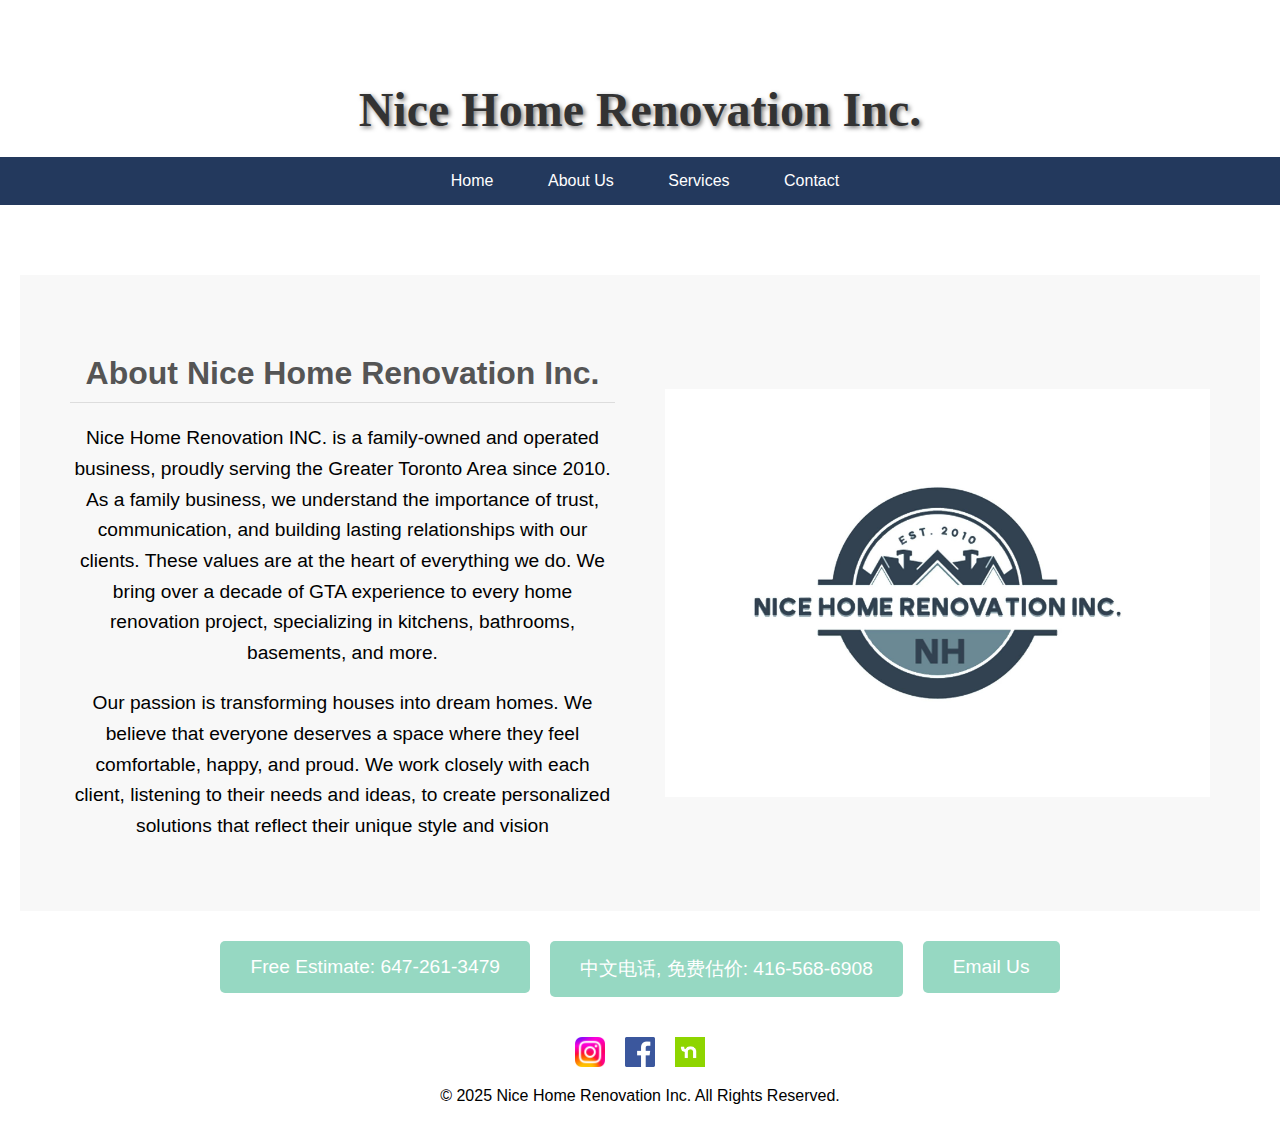
==== about.html @ f0fce9fe "Add files via upload" ====
<!DOCTYPE html>
<html lang="en">
<head>
    <meta charset="UTF-8">
    <meta name="viewport" content="width=device-width, initial-scale=1.0">
    <title>Nice Home Renovation Inc.</title>
    <link rel="stylesheet" href="style.css">  </head>
<body>
    <header>
        <h1>Nice Home Renovation Inc.</h1>
    

        
        <nav class="top-nav">
            <ul>
                <li><a href="main.html">Home</a></li>
                <li><a href="about.html">About Us</a></li>
                <li><a href="service.html">Services</a></li> 
                <li><a href="contact.html">Contact</a></li>
            </ul>
        </nav>
    </header>
    


    <main>
        
            <section id="description">  <div class="description-content">
                <h2>About Nice Home Renovation Inc.</h2> 
                <p>Nice Home Renovation INC. is a family-owned and operated business, proudly serving the Greater Toronto Area since 2010.  
                    As a family business, we understand the importance of trust, communication, and building lasting relationships with our clients. 
                     These values are at the heart of everything we do. We bring over a decade of GTA experience to every home renovation project, specializing in 
                     kitchens, bathrooms, basements, and more.  </p>
                     <p>Our passion is transforming houses into dream homes.  We believe that everyone deserves a space where they feel comfortable, 
                        happy, and proud.  We work closely with each client, listening to their needs and ideas, to create personalized solutions that 
                        reflect their unique style and vision</p>
            </div>
            <div class="description-image">
                <img src="Logo/logo.jpg" alt="Nice Home Renovation Logo">
            </div>
        </section>

       
        <div class="call-to-action">
            <a href="tel:1234567890"> <button>Free Estimate: 647-261-3479</button> </a>
            <a href="tel:1234567890"> <button>中文电话, 免费估价: 416-568-6908</button> </a>
            <a href="mailto:nice.home.renovation@gmail.com"> <button>Email Us</button> </a>
        </div>

    </main>

        <footer>
        
            <div class="social-media">
                <a href="https://www.instagram.com/nicehomereno/" target="_blank" rel="noopener noreferrer">
                    <img src="Logo/IG.webp" alt="Instagram Logo">
                </a>
                <a href="https://www.facebook.com/nicehomerenovation" target="_blank" rel="noopener noreferrer">
                    <img src="Logo/fb.png" alt="Facebook Logo">
                </a>
                <a href="your_nextdoor_link" target="_blank" rel="noopener noreferrer">
                    <img src="Logo/nextdoor.png" alt="Nextdoor Logo">
                </a>
            </div>

            </div>
            <p><center>&copy; 2025 Nice Home Renovation Inc. All Rights Reserved.</center></p>
    
        </footer>
    
        <script src="script.js"></script> </body>
</html>
---- style.css ----
/* style.css */

/* -------------------------------------------------- Phone --------------------------------------------------*/
.header-content {
    display: flex;
    align-items: center; /* Center vertically */
    justify-content: space-between; /* Distribute space, pushing contact info to right */
}



/* -------------------------------------------------- General Styles--------------------------------------------------*/
body {
    font-family: sans-serif;
    margin: 0;
    padding: 0; /* REMOVE padding-left from body */
    box-sizing: border-box;
}

main {
    padding: 20px; /* No margin-left needed */
}

h1 {
    font-family: 'Playfair Display', serif;
    font-size: 3em;
    font-weight: 600;
    color: #333;
    text-align: center;
    margin-bottom: 20px;
    text-shadow: 2px 2px 4px rgba(0, 0, 0, 0.2);
}

h2 {
    font-family: 'Montserrat', sans-serif;
    font-size: 2em;
    color: #555;
    margin-top: 30px;
    border-bottom: 1px solid #ddd;
    padding-bottom: 10px;
}

/* Header Styles */
header {
    background-image: url("your-header-image.jpg"); /* Replace with your image URL */
    background-size: cover;
    background-position: center;
    padding: 50px 0;
    color: white;
    text-align: center;
}

header h1 {
    text-shadow: 2px 2px 4px rgba(0, 0, 0, 0.5);
}

/* -------------------------------------------------- Description Section -------------------------------------------------- */
#description {
    display: flex;
    align-items: center;
    padding: 50px;
    background-color: #f8f8f8;
}

.description-content {
    flex: 1;
    padding-right: 50px;
}

.description-image {
    flex: 1;
}

.description-image img {
    max-width: 100%;
    height: auto;
    display: block;
}







/* -------------------------------------------------- Menu Box -------------------------------------------------- */

/* Top Navigation */
.top-nav {
    background-color: #23395d;
    padding: 5px;
    text-align: center; /* Center the menu items */
    width: 100%;
}

.top-nav ul {
    list-style: none;
    padding: 0;
    margin: 0;
    display: inline-block; /* Make the list horizontal */
}

.top-nav li {
    display: inline; /* Make list items horizontal */
    margin: 0 15px; /* Spacing between items */
}

.top-nav a { /* Combined styles for all links */
    display: inline-block; /* Or block if you want vertical menu */
    padding: 10px;
    text-decoration: none;
    color: #fff;
    background: none;
    border: none;
    cursor: pointer;
    font-size: 16px;
}

.top-nav a:hover {
    color: #96d8c2;
}


/* -------------------------------------------------- Main Content Area -------------------------------------------------- */
/* call button */
.call-to-action {
    margin-top: 30px;
    display: flex;
    justify-content: center;
    gap: 20px; /* Add gap between the buttons */
}

.phone-numbers {
    display: flex; /* Use flexbox for side-by-side */
    gap: 20px; /* Adjust spacing between buttons */
}

.call-to-action button {
    background-color: #96d8c2;
    color: white;
    padding: 15px 30px;
    border: none;
    border-radius: 5px;
    font-size: 1.2em;
    cursor: pointer;
    transition: background-color 0.3s ease;
    text-decoration: none;
}

.call-to-action button:hover {
    background-color: #66D3A9;
}

.call-to-action a {
    text-decoration: none;
}

/* end of call button */

/*description section */
#description {
    padding: 50px; /* Adjust as needed */
    background-color: #f8f8f8; /* Or any color you like */
    text-align: center; /* Center the content */
}

.description-content {
    max-width: 800px; /* Limit width for readability */
    margin: 0 auto; /* Center the content horizontally */
}

#description h2 {
    font-size: 2em; /* Adjust as needed */
    margin-bottom: 20px; /* Adjust as needed */
}

#description p {
    font-size: 1.2em; /* Adjust as needed */
    line-height: 1.6; /* Improve readability */
}

/*end of description section */

/* ------------ Image Carousel -----------*/
#image-carousel {
    overflow: hidden; /* Hide overflowing images */
    width: 100%; /* Make carousel full width */
    position: relative; /* For absolute positioning of slides */
}

.carousel-container {
    display: flex; /* Arrange images horizontally */
    transition: transform 0.5s ease-in-out; /* Smooth transition */
}

.carousel-slide {
    min-width: 75%; /* Make each slide full width */
}

.carousel-slide img {
    width: 75%; /* Make images fill their slides */
    height: auto;
    display: block; /* Remove extra space below images */
}

/* ------------ Service Page Image Carousel (Kitchen) -----------*/
#image-carousel-2 {
    overflow: hidden; /* Hide overflowing images */
    width: 65%; /* Make carousel full width */
    position: relative; /* For absolute positioning of slides */
}

.carousel-container-2 {
    display: flex; /* Arrange images horizontally */
    transition: transform 0.5s ease-in-out; /* Smooth transition */
}

.carousel-slide-2 {
    min-width: 100%; /* Make each slide full width */
}

.carousel-slide-2 img {
    width: 65%; /* Make images fill their slides */
    height: auto;
    display: block; /* Remove extra space below images */
}

/* ------------ Service Page Image Carousel (Bathroom) -----------*/
#image-carousel-bathroom {
    overflow: hidden;
    width: 65%;
    position: relative;
}

.carousel-container-bathroom {
    display: flex;
    transition: transform 0.5s ease-in-out;
}

.carousel-slide-bathroom {
    min-width: 100%;
}

.carousel-slide-bathroom img {
    width: 65%;
    height: auto;
    display: block;
}

/* Featured Section */

#featured-sections {
    display: grid;
    grid-template-columns: repeat(auto-fit, minmax(300px, 1fr));
    gap: 20px;
    padding: 50px;
    background-color: #f8f8f8;
}

.featured-box {
    border: 1px solid #ddd;
    padding: 30px;
    text-align: center;
    background-color: #23395d; /* Dark blue background */
    color: #fff; /* White text */
}

.featured-box h3 {
    margin-bottom: 10px;
    color: #fff; /* White heading text */
}

.featured-box a { /* If you have links in the boxes */
    color: #96d8c2; /* Teal link color (or any color you prefer) */
}


/* Footer */


/* Social Media Styles */
.social-media {
    display: flex;
    justify-content: center; /* Center the icons horizontally */
    gap: 20px; /* Adjust spacing between icons */
    margin-top: 20px; /* Add some space above the icons in the footer */
}

.social-media a {
    display: block; /* Make the links block elements for better clickability */
}

.social-media img {
    width: 30px; /* Adjust icon size as needed */
    height: auto;
}

/* Social Media Styles in Header (example) */
.social-media-header {
    display: flex;
    gap: 10px; /* Adjust spacing between icons */
}

.social-media-header a {
    display: block; /* Make the links block elements for better clickability */
}

.social-media-header img {
    width: 20px; /* Adjust icon size as needed */
    height: auto;
}
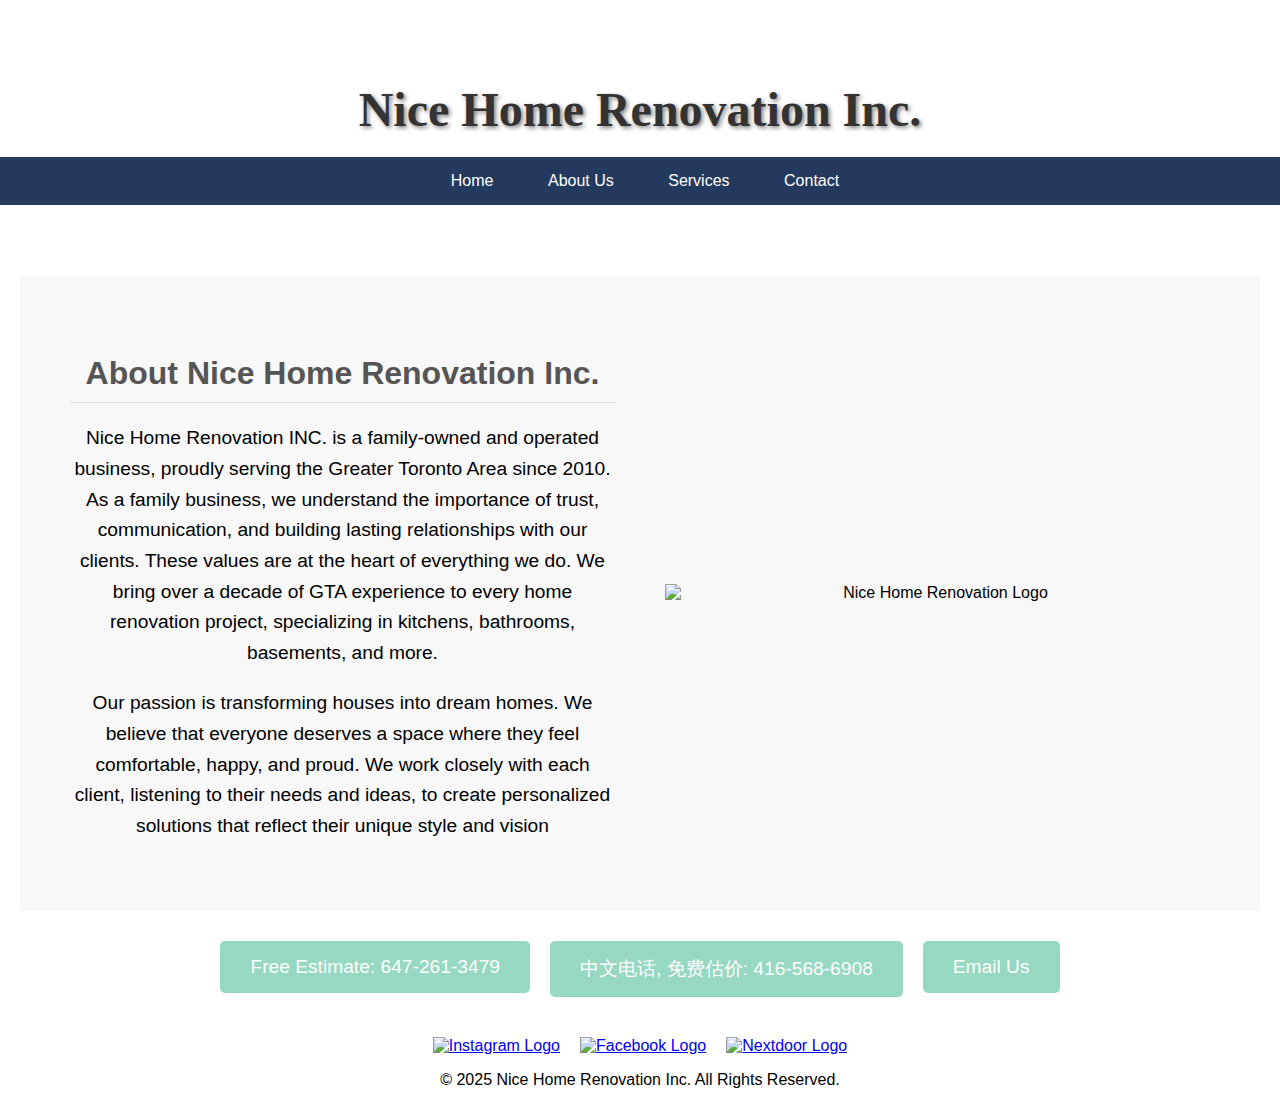
==== commit 3a1fac4b: "Add files via upload" ====
--- a/about.html
+++ b/about.html
@@ -13,7 +13,7 @@
         
         <nav class="top-nav">
             <ul>
-                <li><a href="main.html">Home</a></li>
+                <li><a href="index.html">Home</a></li>
                 <li><a href="about.html">About Us</a></li>
                 <li><a href="service.html">Services</a></li> 
                 <li><a href="contact.html">Contact</a></li>
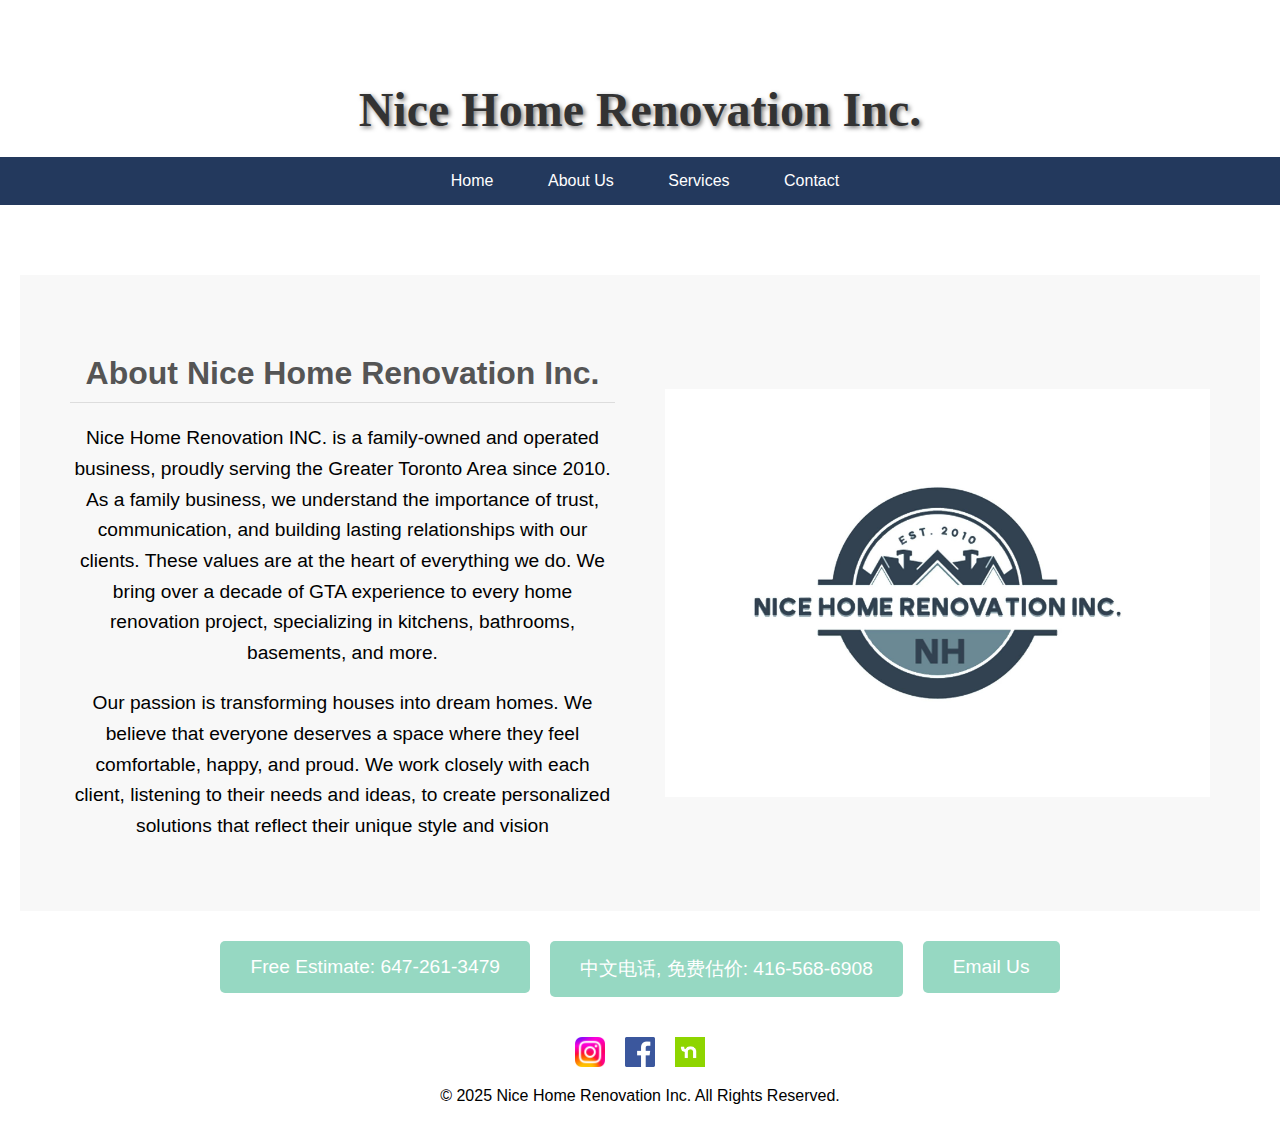
==== commit cc707f50: "Update about.html" ====
--- a/about.html
+++ b/about.html
@@ -13,10 +13,10 @@
         
         <nav class="top-nav">
             <ul>
-                <li><a href="index.html">Home</a></li>
-                <li><a href="about.html">About Us</a></li>
-                <li><a href="service.html">Services</a></li> 
-                <li><a href="contact.html">Contact</a></li>
+                <li><a href="index">Home</a></li>
+                <li><a href="about">About Us</a></li>
+                <li><a href="service">Services</a></li> 
+                <li><a href="contact">Contact</a></li>
             </ul>
         </nav>
     </header>
@@ -69,4 +69,4 @@
         </footer>
     
         <script src="script.js"></script> </body>
-</html>+</html>
--- a/style.css
+++ b/style.css
@@ -7,7 +7,16 @@
     justify-content: space-between; /* Distribute space, pushing contact info to right */
 }
 
-
+/* Styles for screens smaller than 768px */
+@media (max-width: 768px) {
+    .featured-box {
+        width: 100%; /* Make featured boxes full width */
+    }
+
+    .call-to-action {
+        flex-direction: column; /* Stack buttons vertically */
+    }
+}
 
 /* -------------------------------------------------- General Styles--------------------------------------------------*/
 body {
